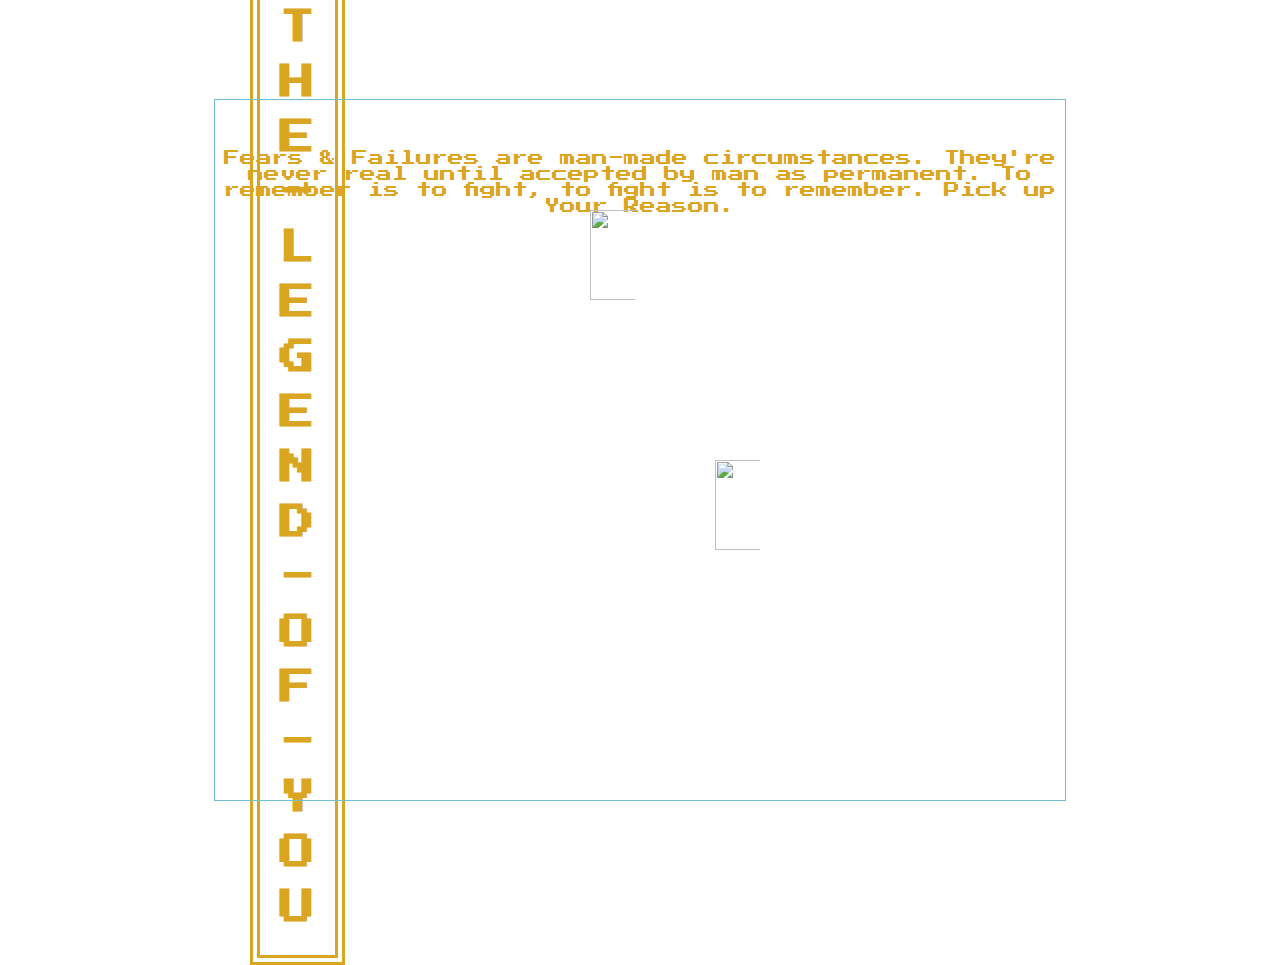
==== secondscreen.html @ 7a9a3d74 "Created Second Screen, along with new Collision Detection" ====
<!DOCTYPE html>
<html lang="en">
<head>
    <meta charset="UTF-8">
    <meta http-equiv="X-UA-Compatible" content="IE=edge">
    <meta name="viewport" content="width=device-width, initial-scale=1.0">
    <link rel="stylesheet" href="style.css">
    <script defer src="app.js"></script>
    <link rel="preconnect" href="https://fonts.googleapis.com">
    <link rel="preconnect" href="https://fonts.gstatic.com" crossorigin>
    <link href="https://fonts.googleapis.com/css2?family=Press+Start+2P&family=Roboto+Mono:wght@300&display=swap" rel="stylesheet">
    <title>The Legend of You PT 2</title>
</head>

<body>
    <header>
        <h1>
            <span>U</span>
            <span>O</span>
            <span>Y</span>
            <span>-</span>
            <span>F</span>
            <span>O</span>
            <span>-</span>
            <span>D</span>
            <span>N</span>
            <span>E</span>
            <span>G</span>
            <span>E</span>
            <span>L</span>
            <span>-</span>
            <span>E</span>
            <span>H</span>
            <span>T</span>
        </h1>
    </header>
    <div id="ui">
        <div id="playerName" class="insertName"></div>
        <div id="playerControlsLegend"></div>
    </div>
    <div id="playWindow">
        <div id="screens">
            <div id="introScreen"></div>
            <div id="map2"></div>
            <div id="outroScreen"></div>
        </div>
        <div id="collisionLines" class="walls">
            <div id="secondScreenWalls" class="redRocks"></div>
            <div id="nextScreenDoor" class="door"></div>
        </div>
        <div id="player" class="heroSprite">
            <img src="https://i.imgur.com/unqf9A6.png">
            <div id="heroHitbox"></div>
        </div>
        <div id="enemy"></div>
        <div id="npc"></div>
        <div id="sword">
            <div class="sword-text">Fears & Failures are man-made circumstances. They're never real until accepted by man as permanent. To remember is to fight, to fight is to remember. Pick up Your Reason.</div>
            <img src="https://i.imgur.com/Ey7CAbj.png">
        </div>
    </div>
    
</body>
</html>
---- style.css ----
/* * {
  margin: 0;
  padding: 0;
  border: 0;
} */

html, body {
  height: 100%;
  width: 100%;
  margin: 0;
  padding: 0;
  overflow: hidden;
}

html {
  background-image: url("https://i.imgur.com/6j2UyWU.jpg");
  background-repeat: no-repeat;
  background-size: cover;
}

body > header > h1 {
  border: 10px double goldenrod;
  margin: 20px auto 60px auto;
  padding: 20px 20px 20px 20px;
  font-family: 'Press Start 2P', cursive;
  text-align: center;
  color: goldenrod;
  display: flex;
  justify-content: center;
  transform: rotate(-90deg);
  position: absolute;
  top: 400px;
  left: -200px;
}

body > header > h1 > span {
  writing-mode: vertical-rl;
  font-size: 2.2rem;
  margin: 0 10px;
  
}

#playWindow {
  position: absolute;
  top: 50%;
  left: 50%;
  transform: translate(-50%, -50%);
  border: 1px solid rgb(115, 189, 210);
  width: 850px;
  height: 700px;
}

#map1 {
  background-image: url(https://i.imgur.com/kXULxz2.png);
  background-size: cover;
  width: 850px;
  height: 700px;
  position: absolute;
  text-align: center;
  top: 0;
  left: 0;
  z-index: 2;
}
  
 .wall1 {
   width: 220px;
   height: 4px;
   background-color: blue;
   position: absolute;
   top: 290px;
   left: 100px;
   transform: translate(-50%, -50%) rotate(-45deg);
   transform-origin: left center;
   border-radius: 50%;
   z-index: 2;
 }

  .wall2 {
    width: 127px;
    height: 165px;
    position: absolute;
    top: 0px;
    left: 293px;
    background-color: red;
    border-radius: 0 0 0 10px;
    z-index: 2;
  }
  
  .wall3 {
    width: 310px;
    height: 355px;
    position: absolute;
    top: 0px;
    left: 543px;
    background-color: green;
    border-radius: 0 0 0 10px;
    z-index: 2;
    
  }

  .wall4 { 
    width: 850px;
    height: 97px;
    position: absolute;
    top: 604px;
    left: 0px;
    background-color: yellow;
    border-radius: 0 10px 0 0;
    z-index: 2;
  }
  
  .wall5 { 
    width: 125px;
    height: 181px;
    position: absolute;
    top: 423px;
    left: 0px;
    background-color: white;
    border-radius: 0 10px 0 0;
    z-index: 2;
  }

#map2 {
  background-image: url(https://media.tenor.com/pLowlxwrWxoAAAAM/sunset.gif);
  background-size: cover;
  width: 850px;
  height: 700px;
  position: absolute;
  text-align: center;
  top: 0;
  left: 0;
  z-index: 2; 
}

.door {
  position: absolute;
  width: 144px;
  height: 5px;
  top: 160px;
  left: 150px;
  z-index: 2;
  margin: 0;
  padding: 0;
}
  

.heroSprite {
    z-index: 5;
    position: absolute;
    width: 47px;
    height: 50px;
    top: 400px;
    left: 500px;
}

#sword {
  z-index: 4;
  position: absolute;
  top: 150px;
  left: 375px;
  height: 25px;
  width: 50px;
}

.sword-text {
  font-family: 'Press Start 2P', cursive;
  text-align: center;
  font-size: 1rem;
  color: goldenrod;
  position: absolute;
  top: -100px;
  left: -400px;
  width: 900px;
}

img {
  clip-path: polygon(50% 0, 50% 100%, 0 100%, 0 0);
  height: 90px;
  width: 90px;
  position: absolute;
  top: -40px;
  left: 0px;
  z-index: 4;
}
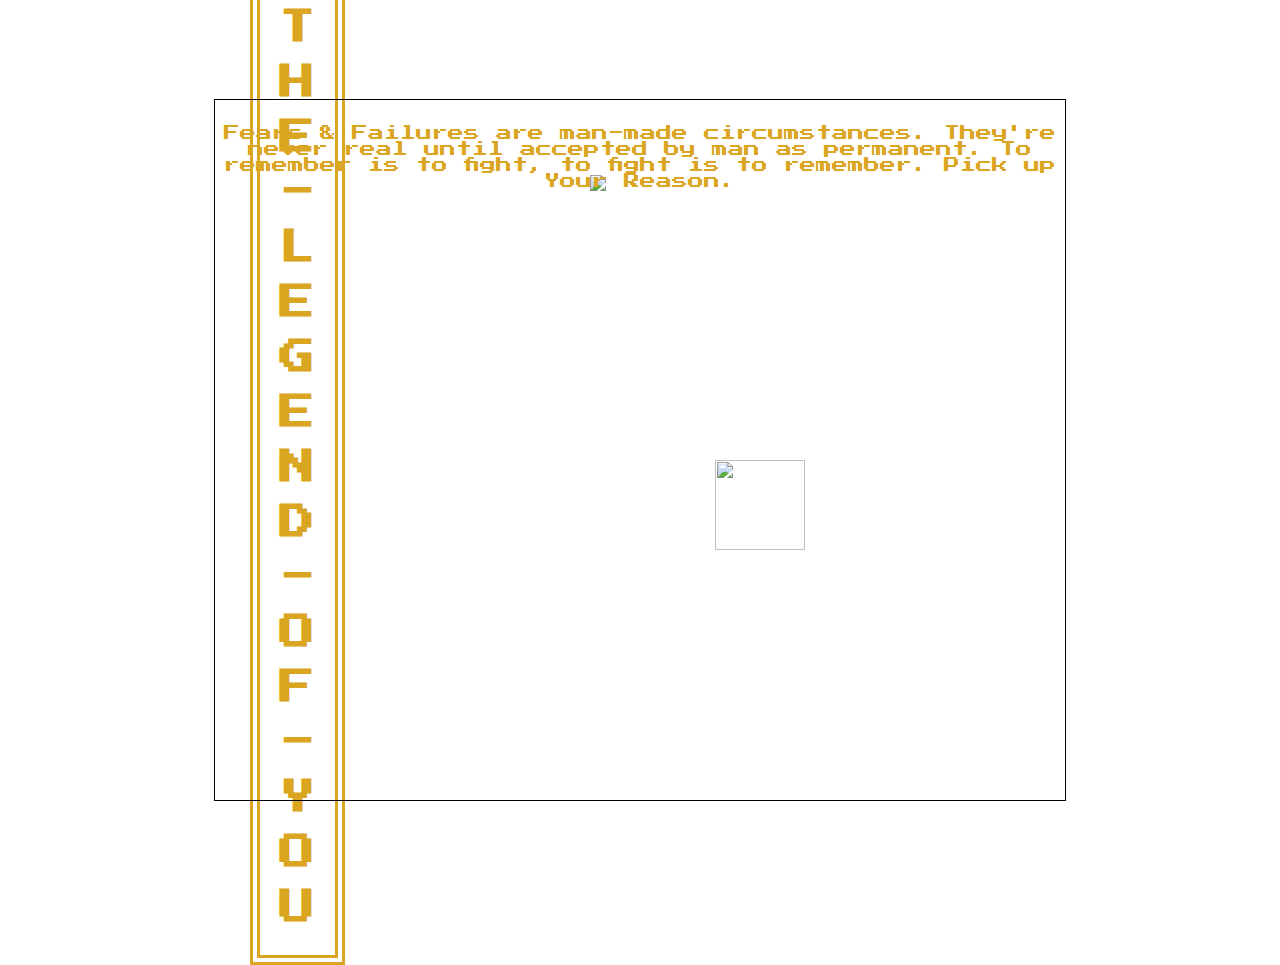
==== commit 586e707b: "Created Attack Animation Collision detection during KeyDown" ====
--- a/secondscreen.html
+++ b/secondscreen.html
@@ -49,10 +49,12 @@
             <div id="nextScreenDoor" class="door"></div>
         </div>
         <div id="player" class="heroSprite">
-            <img src="https://i.imgur.com/unqf9A6.png">
+            <img class="linkPic attackPic" src="https://i.imgur.com/unqf9A6.png">
             <div id="heroHitbox"></div>
         </div>
-        <div id="enemy"></div>
+        <div id="enemy" class="darkside" style="display: none;">
+            <img class="enemyPic" src="https://i.imgur.com/bBGe4v7.png">
+        </div>
         <div id="npc"></div>
         <div id="sword">
             <div class="sword-text">Fears & Failures are man-made circumstances. They're never real until accepted by man as permanent. To remember is to fight, to fight is to remember. Pick up Your Reason.</div>
--- a/style.css
+++ b/style.css
@@ -9,7 +9,6 @@
   width: 100%;
   margin: 0;
   padding: 0;
-  overflow: hidden;
 }
 
 html {
@@ -45,7 +44,7 @@
   top: 50%;
   left: 50%;
   transform: translate(-50%, -50%);
-  border: 1px solid rgb(115, 189, 210);
+  border: 1px solid;
   width: 850px;
   height: 700px;
 }
@@ -65,7 +64,7 @@
  .wall1 {
    width: 220px;
    height: 4px;
-   background-color: blue;
+   /* background-color: blue; */
    position: absolute;
    top: 290px;
    left: 100px;
@@ -81,7 +80,7 @@
     position: absolute;
     top: 0px;
     left: 293px;
-    background-color: red;
+    /* background-color: red; */
     border-radius: 0 0 0 10px;
     z-index: 2;
   }
@@ -92,7 +91,7 @@
     position: absolute;
     top: 0px;
     left: 543px;
-    background-color: green;
+    /* background-color: green; */
     border-radius: 0 0 0 10px;
     z-index: 2;
     
@@ -104,18 +103,18 @@
     position: absolute;
     top: 604px;
     left: 0px;
-    background-color: yellow;
+    /* background-color: yellow; */
     border-radius: 0 10px 0 0;
     z-index: 2;
   }
   
   .wall5 { 
-    width: 125px;
+    width: 105px;
     height: 181px;
     position: absolute;
     top: 423px;
     left: 0px;
-    background-color: white;
+    /* background-color: white; */
     border-radius: 0 10px 0 0;
     z-index: 2;
   }
@@ -156,10 +155,11 @@
 #sword {
   z-index: 4;
   position: absolute;
-  top: 150px;
+  top: 75px;
   left: 375px;
-  height: 25px;
+  height: 100px;
   width: 50px;
+  margin: 0;
 }
 
 .sword-text {
@@ -168,13 +168,56 @@
   font-size: 1rem;
   color: goldenrod;
   position: absolute;
-  top: -100px;
+  top: -50px;
   left: -400px;
   width: 900px;
 }
 
-img {
-  clip-path: polygon(50% 0, 50% 100%, 0 100%, 0 0);
+#enemy {
+  z-index: 5;
+    position: absolute;
+    width: 105px;
+    height: 50px;
+    top: 400px;
+    left: 250px;
+    animation: change-image 2.5s infinite;
+    display: none;
+}
+
+@keyframes change-image {
+  0% {
+    content: url(https://i.imgur.com/bBGe4v7.png);
+  }
+  20% {
+    content: url(https://i.imgur.com/QNeryvD.png);
+    top: 600px;
+    left: 700px;
+  }
+  40% {
+    content: url(https://i.imgur.com/bBGe4v7.png);
+    top: 100px;
+    left: 300px;
+  }
+  60% {
+    content: url(https://i.imgur.com/QNeryvD.png);
+    top: 500px;
+    left: 400px;
+  }
+  80% {
+    content: url(https://i.imgur.com/bBGe4v7.png);
+    top: 300px;
+    left: 100px;
+  }
+  100% {
+    content: url(https://i.imgur.com/QNeryvD.png);
+    width: 105px;
+    height: 100px;
+    top: 100px;
+    left: 700px;
+  }
+}
+
+.linkPic {
   height: 90px;
   width: 90px;
   position: absolute;
@@ -182,4 +225,6 @@
   left: 0px;
   z-index: 4;
 }
+
+
   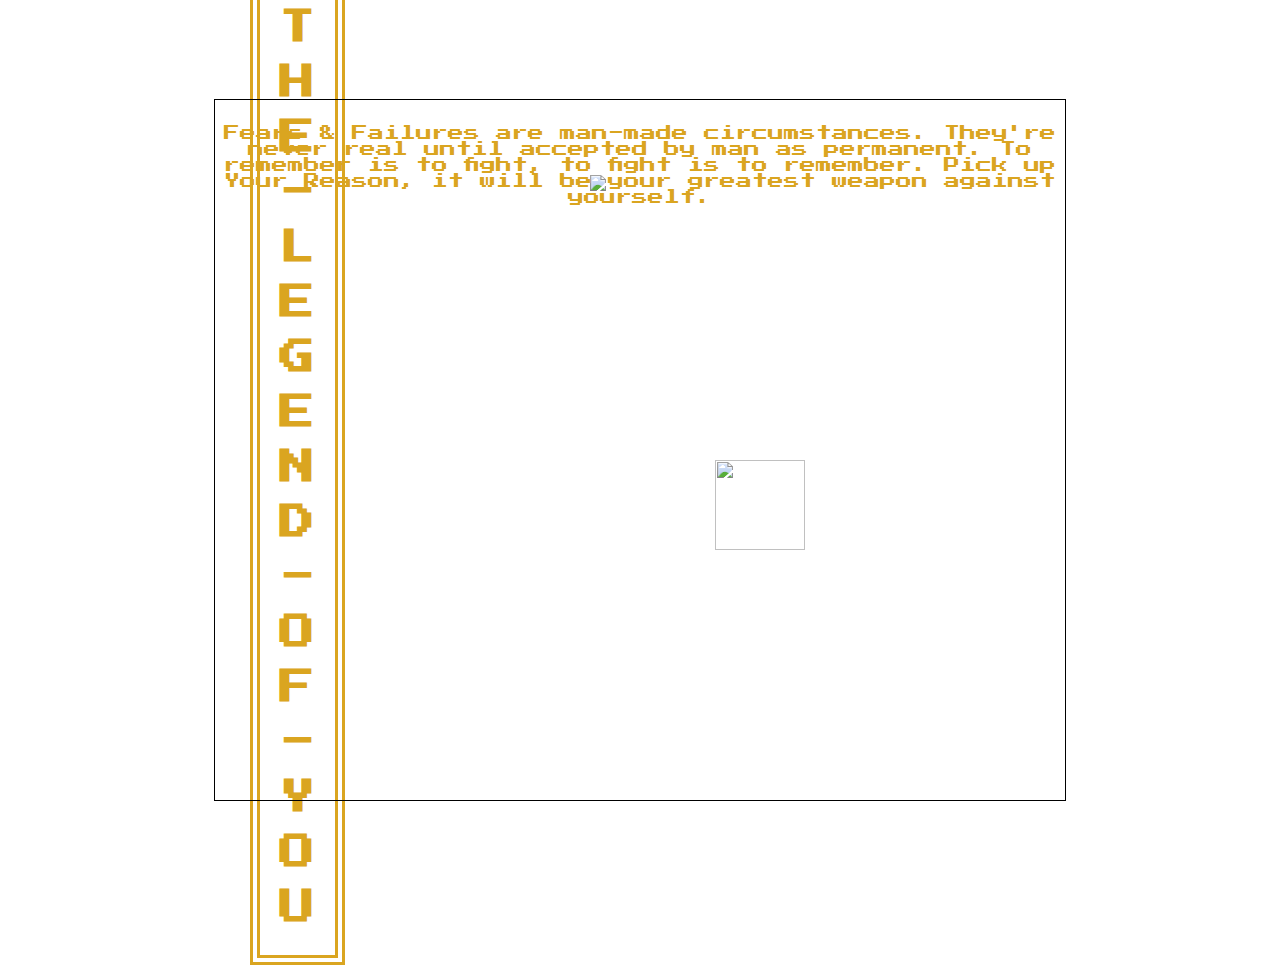
==== commit d6fdc4d5: "Created Timelimit for enemy defeat" ====
--- a/secondscreen.html
+++ b/secondscreen.html
@@ -55,9 +55,8 @@
         <div id="enemy" class="darkside" style="display: none;">
             <img class="enemyPic" src="https://i.imgur.com/bBGe4v7.png">
         </div>
-        <div id="npc"></div>
         <div id="sword">
-            <div class="sword-text">Fears & Failures are man-made circumstances. They're never real until accepted by man as permanent. To remember is to fight, to fight is to remember. Pick up Your Reason.</div>
+            <div class="sword-text">Fears & Failures are man-made circumstances. They're never real until accepted by man as permanent. To remember is to fight, to fight is to remember. Pick up Your Reason, it will be your greatest weapon against yourself.</div>
             <img src="https://i.imgur.com/Ey7CAbj.png">
         </div>
     </div>
--- a/style.css
+++ b/style.css
@@ -171,6 +171,7 @@
   top: -50px;
   left: -400px;
   width: 900px;
+  
 }
 
 #enemy {
